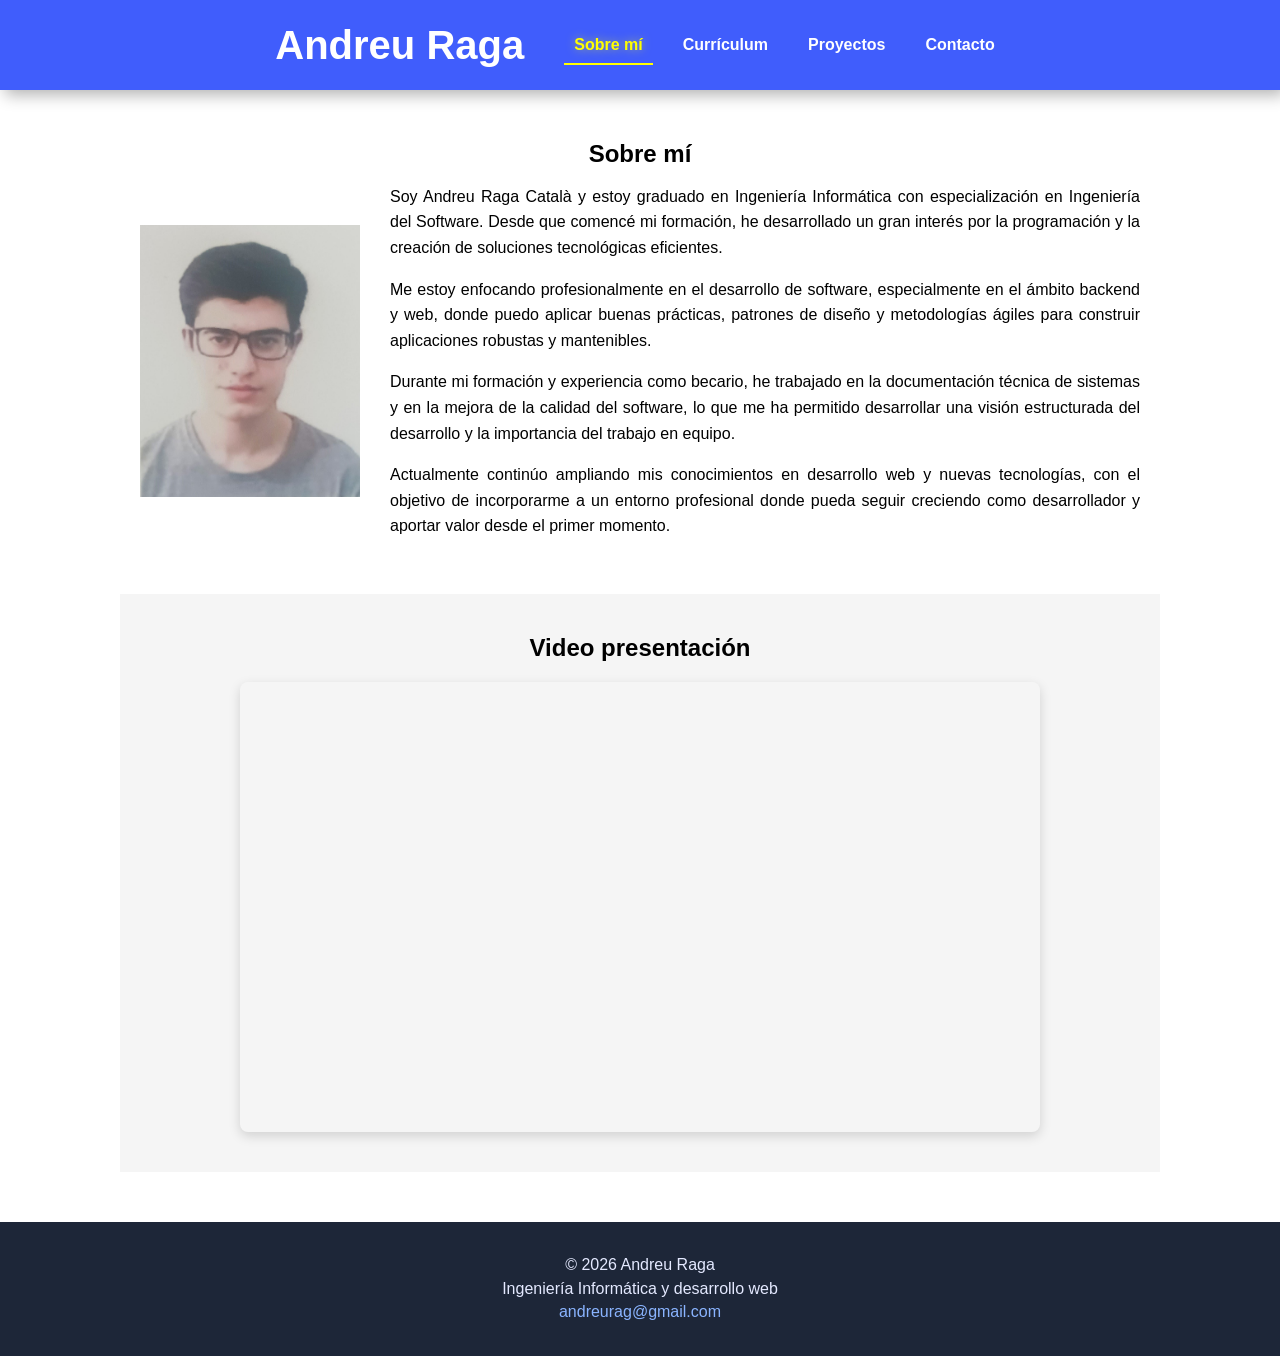
==== index.html @ 4925f13d "Estilo de la foto ajustado Co-authored-by: Copilot <copilot@github.com>" ====
<!DOCTYPE html>
<html lang="en">
<head>
    <meta charset="UTF-8">
    <meta name="viewport" content="width=device-width, initial-scale=1.0">
    <title>AEV3 - Creación de un Website personal / profesional </title>
    <link rel="stylesheet" type="text/css" href="normalize.css">
    <script src="modernizr-custom.js"></script>
    <link rel="stylesheet" href="estilos.css">
</head>
<body>
    <header>
        <h1><a href="index.html">Andreu Raga</a></h1>
        <nav>
            <ul>
                <li><a href="index.html" class="pagActual">Sobre mí</a></li>
                <li><a href="curriculum.html">Currículum</a></li>
                <li><a href="proyectos.html">Proyectos</a></li>
                <li><a href="contacto.html">Contacto</a></li>
            </ul>
        </nav>
    </header>

    <main>
        <section class="about-section">
            <h2>Sobre mí</h2>
            <article>
                <figure>
                    <img src="Foto tamaño carnet.jpg" alt="Foto de Andreu Raga Català">
                </figure>
                <div>
                    <p>
                        Soy Andreu Raga Català y estoy graduado en Ingeniería Informática con especialización en Ingeniería del Software.
                        Desde que comencé mi formación, he desarrollado un gran interés por la programación y la creación de soluciones tecnológicas eficientes.
                    </p>

                    <p>
                        Me estoy enfocando profesionalmente en el desarrollo de software, especialmente en el ámbito backend y web,
                        donde puedo aplicar buenas prácticas, patrones de diseño y metodologías ágiles para construir aplicaciones robustas y mantenibles.
                    </p>

                    <p>
                        Durante mi formación y experiencia como becario, he trabajado en la documentación técnica de sistemas y en la mejora de la calidad del software,
                        lo que me ha permitido desarrollar una visión estructurada del desarrollo y la importancia del trabajo en equipo.
                    </p>

                    <p>
                        Actualmente continúo ampliando mis conocimientos en desarrollo web y nuevas tecnologías, con el objetivo de incorporarme a un entorno profesional
                        donde pueda seguir creciendo como desarrollador y aportar valor desde el primer momento.
                    </p>
                </div>
            </article>
        </section>

        <section class="video-section">
            <h2>Video presentación</h2>
            <figure class="video-figure">
                <iframe src="https://drive.google.com/file/d/10K7QGDXDruh4rBhte_YwQ1sAbX9nqLyb/preview" title="Mi video de presentación" frameborder="0" allowfullscreen></iframe>
            </figure>
        </section>
    </main>

    <footer>
        <div>
            <p>© 2026 Andreu Raga</p>
            <p>Ingeniería Informática y desarrollo web</p>
            <p><a href="mailto:andreurag@gmail.com">andreurag@gmail.com</a></p>
        </div>
    </footer>
</body>
</html>
---- estilos.css ----
/* General*/
body {
    font-family: 'Arial', sans-serif;
    display: flex;
    flex-direction: column;
    min-height: 100vh;
    margin: 0;
    background-color: white;
}

header {
    display: flex;
    align-items: center;
    justify-content: center;
    gap: 40px;
    padding: 20px;
    box-shadow: 5px 5px 15px rgba(0, 0, 0, 0.3);
    position: sticky;
    top: 0;
    background-color: rgb(64, 93, 252);
    z-index: 100;
}

h1 {
    margin: 0;
    font-size: 2.5em;
    color: #333;
}

header a {
    text-decoration: none;
    color: white;
    font-weight: bold;
}

header a:hover {
    color: yellow;
    text-shadow: 0 0 10px rgba(255, 255, 0, 0.5);
}

nav ul {
    display: flex;
    list-style: none;
    justify-content: center;
    padding: 0;
    gap: 20px;
}

nav a {
    padding: 10px;
}

nav a:hover {
    border-bottom: 2px solid yellow;
}

.pagActual {
    color: yellow;
    text-shadow: 0 0 10px rgba(255, 255, 0, 0.5);
    border-bottom: 2px solid yellow;
}

main {
    max-width: 1000px;
    margin: 30px auto;
    padding: 0 20px;
    flex: 1;
}

footer {
    background-color: #1d2638;
    color: #e4e9ff;
    padding: 30px 20px;
    margin-top: 20px;
    display: flex;
    justify-content: center;
    align-items: center;
}

footer div {
    text-align: center;
}

footer div p {
    margin: 0.3em 0;
}

footer a {
    color: #8ab4ff;
    text-decoration: none;
}

footer a:hover {
    color: #ffffff;
    text-decoration: underline;
}
/*Fin General*/

h2 {
    text-align: center;
}

/* Sobre mí */
.about-section h2 {
    margin-bottom: 0;
}

article {
    display: flex;
    gap: 30px;
    align-items: center;
}

article div p {
    text-align: justify;
    line-height: 1.6;
    margin-bottom: 15px;
}

article img {
    width: 220px;
    height: auto;
}

figure {
    display: flex;
    flex-direction: column;
    align-items: center;
    margin: 0;
}

.video-section {
    background-color: #f5f5f5;
    padding: 40px 20px;
    margin: 40px -20px 0 -20px;
}

.video-section h2 {
    margin-top: 0;
}

.video-figure {
    display: flex;
    justify-content: center;
    align-items: center;
    max-width: 800px;
    margin: 0 auto;
    aspect-ratio: 16 / 9;
    overflow: hidden;
    border-radius: 8px;
    box-shadow: 0 4px 12px rgba(0, 0, 0, 0.15);
}

.video-figure iframe {
    width: 100%;
    height: 100%;
    border: none;
}

/* Formulario de Contacto */
.contacto-section {
    padding: 30px;
    border-radius: 8px;
    box-shadow: 0 2px 8px rgba(0, 0, 0, 0.1);
}

.intro-text {
    text-align: center;
    color: #555;
    margin-bottom: 30px;
    font-size: 1.1rem;
}

form {
    max-width: 600px;
    margin: 0 auto;
}

.form-group {
    margin-bottom: 20px;
    display: flex;
    flex-direction: column;
}

form label {
    font-weight: bold;
    margin-bottom: 8px;
    color: #333;
    font-size: 0.95rem;
}

form input,
form textarea {
    padding: 12px;
    border: 2px solid #ddd;
    border-radius: 5px;
    font-size: 1rem;
}

form input:focus,
form textarea:focus {
    outline: none;
    border-color: rgb(64, 93, 252);
    box-shadow: 0 0 8px rgba(64, 93, 252, 0.3);
}

form textarea {
    resize: vertical;
}

button {
    background-color: rgb(64, 93, 252);
    color: white;
    padding: 12px 30px;
    border: none;
    border-radius: 5px;
    font-size: 1rem;
    font-weight: bold;
    cursor: pointer;
    width: 100%;
}

button:hover {
    background-color: rgb(50, 70, 200);
    box-shadow: 0 4px 12px rgba(64, 93, 252, 0.4);
}

.requerido {
    color: red;
}
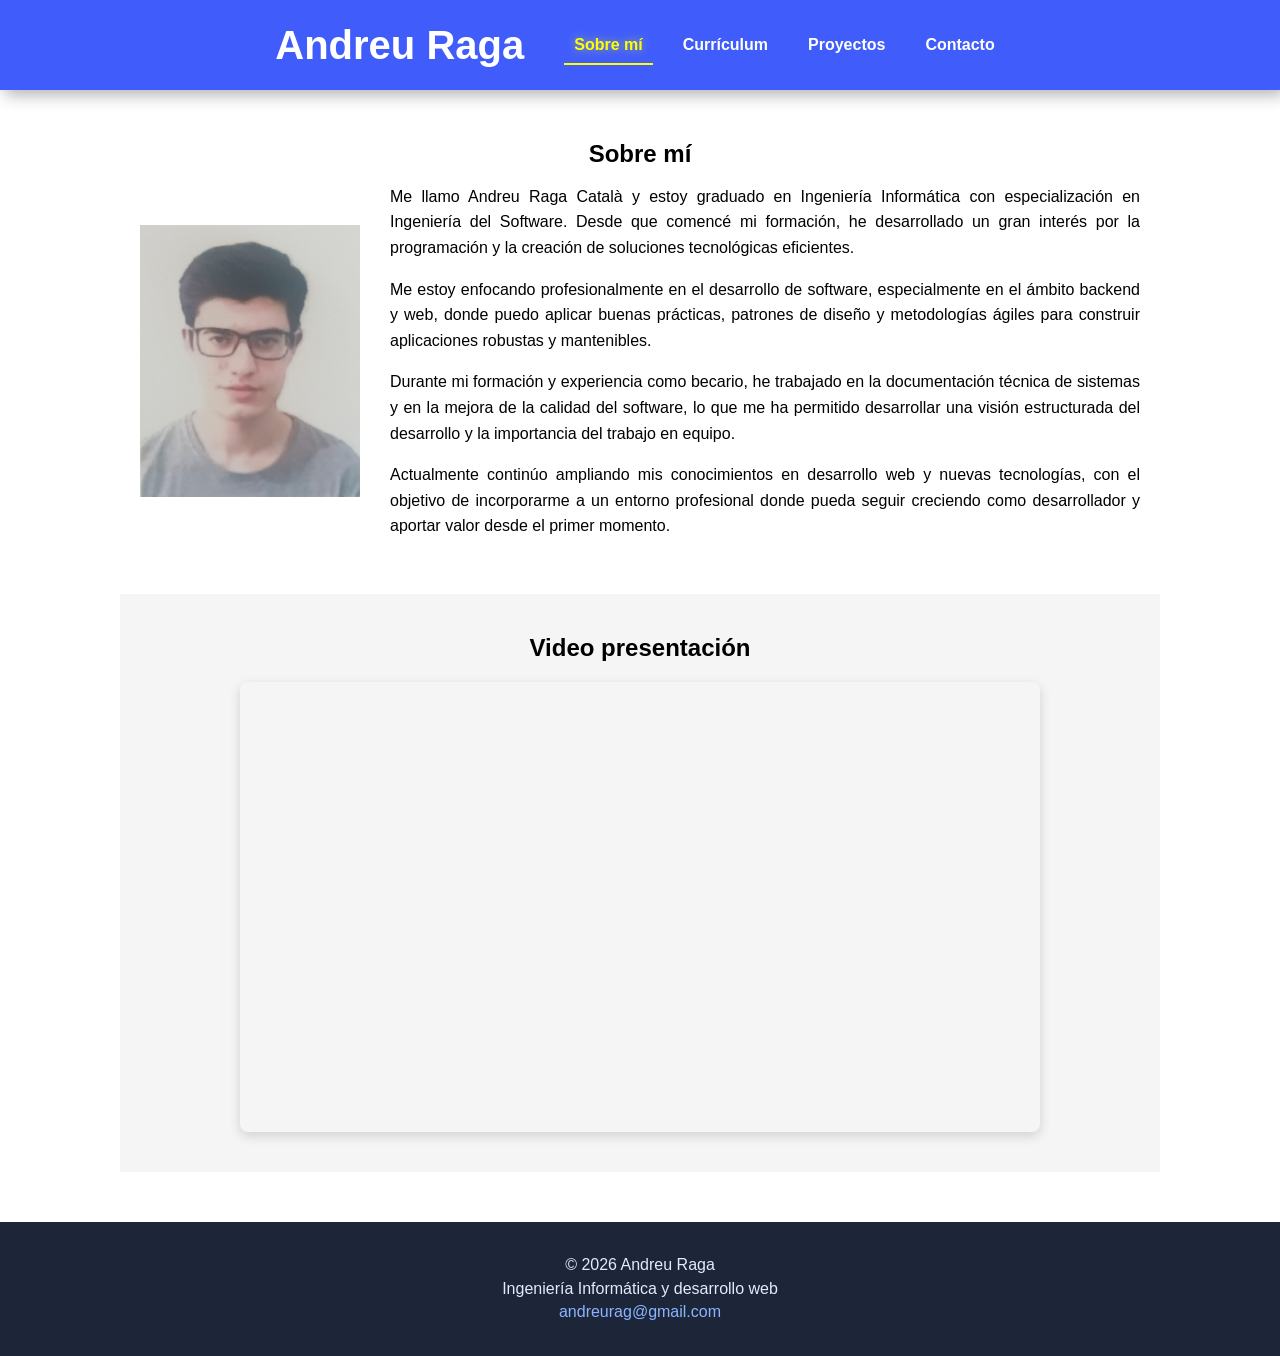
==== commit cbfcf247: "Actualizar la introducción personal en la sección "Sobre mí"" ====
--- a/index.html
+++ b/index.html
@@ -1,5 +1,5 @@
 <!DOCTYPE html>
-<html lang="en">
+<html lang="es">
 <head>
     <meta charset="UTF-8">
     <meta name="viewport" content="width=device-width, initial-scale=1.0">
@@ -13,7 +13,7 @@
         <h1><a href="index.html">Andreu Raga</a></h1>
         <nav>
             <ul>
-                <li><a href="index.html" class="pagActual">Sobre mí</a></li>
+                <li><a href="index.html" class="pag-actual">Sobre mí</a></li>
                 <li><a href="curriculum.html">Currículum</a></li>
                 <li><a href="proyectos.html">Proyectos</a></li>
                 <li><a href="contacto.html">Contacto</a></li>
@@ -30,7 +30,7 @@
                 </figure>
                 <div>
                     <p>
-                        Soy Andreu Raga Català y estoy graduado en Ingeniería Informática con especialización en Ingeniería del Software.
+                        Me llamo Andreu Raga Català y estoy graduado en Ingeniería Informática con especialización en Ingeniería del Software.
                         Desde que comencé mi formación, he desarrollado un gran interés por la programación y la creación de soluciones tecnológicas eficientes.
                     </p>
 
--- a/estilos.css
+++ b/estilos.css
@@ -1,4 +1,4 @@
-/* General*/
+/* General */
 body {
     font-family: 'Arial', sans-serif;
     display: flex;
@@ -54,7 +54,7 @@
     border-bottom: 2px solid yellow;
 }
 
-.pagActual {
+.pag-actual {
     color: yellow;
     text-shadow: 0 0 10px rgba(255, 255, 0, 0.5);
     border-bottom: 2px solid yellow;
@@ -94,11 +94,71 @@
     color: #ffffff;
     text-decoration: underline;
 }
-/*Fin General*/
+/* Fin General */
 
 h2 {
     text-align: center;
 }
+
+/* Proyectos */
+.proyecto {
+    display: flex;
+    flex-direction: column;
+    gap: 20px;
+    padding: 20px;
+    border: 1px solid #ddd;
+    border-radius: 8px;
+    background-color: #f9f9f9;
+    margin-bottom: 20px;
+}
+
+.proyecto h3 {
+    text-align: center;
+}
+
+.proyecto h3 a,
+.proyecto h3 a:visited {
+    color: rgb(64, 93, 252);
+    text-decoration: none;
+}
+
+.proyecto figure {
+    text-align: center;
+}
+
+.descripcion {
+    background-color: #e8f4fd;
+    padding: 15px;
+    border-radius: 5px;
+}
+
+.descripcion p {
+    margin: 10px 0;
+    line-height: 1.5;
+}
+
+.tecnologias, .caracteristicas, .arquitectura, .logros {
+    background-color: #fff;
+    padding: 15px;
+    border-radius: 5px;
+    border-left: 5px solid rgb(64, 93, 252);
+}
+
+.tecnologias h4, .caracteristicas h4, .arquitectura h4, .logros h4 {
+    margin-top: 0;
+    color: rgb(64, 93, 252);
+    font-size: 1.2em;
+}
+
+.tecnologias ul, .caracteristicas ul, .arquitectura ul, .logros ul {
+    list-style-type: disc;
+    padding-left: 20px;
+}
+
+.tecnologias li, .caracteristicas li, .arquitectura li, .logros li {
+    margin: 5px 0;
+}
+/* Fin Proyectos */
 
 /* Sobre mí */
 .about-section h2 {
@@ -156,8 +216,10 @@
     height: 100%;
     border: none;
 }
-
-/* Formulario de Contacto */
+/* Fin Sobre mí */
+
+
+/* Contacto */
 .contacto-section {
     padding: 30px;
     border-radius: 8px;
@@ -228,4 +290,4 @@
 .requerido {
     color: red;
 }
-
+/* Fin Contacto */
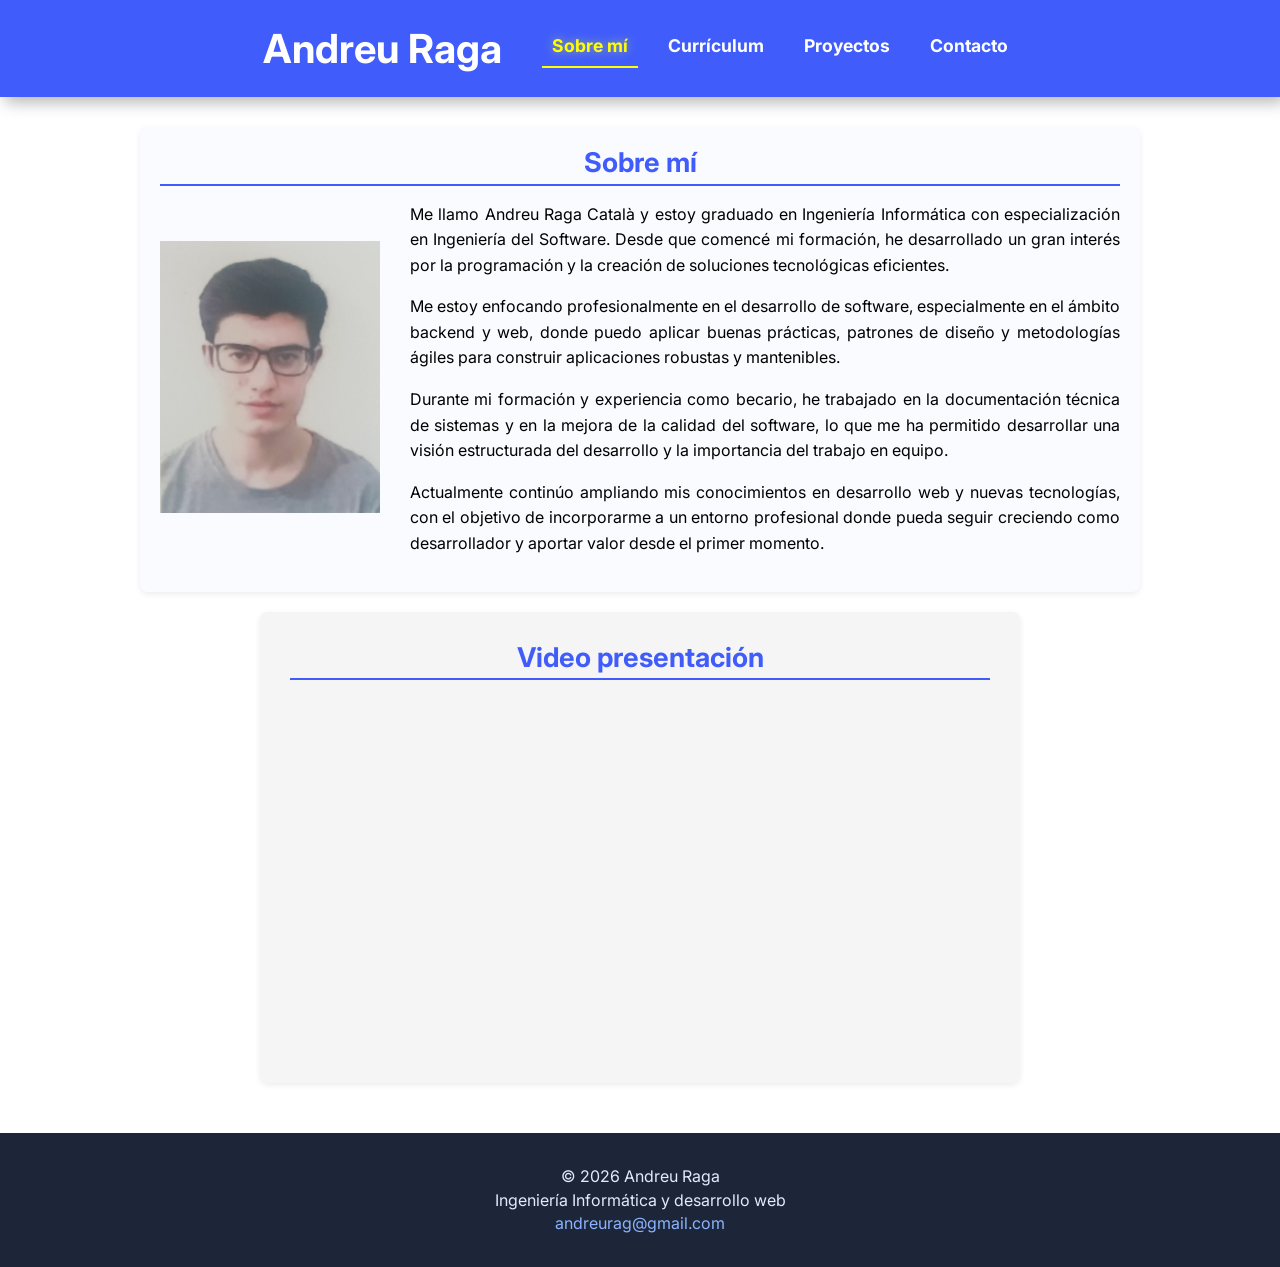
==== commit a3df68d5: "Actualizado link de videopresentación" ====
--- a/index.html
+++ b/index.html
@@ -55,7 +55,7 @@
         <section class="video-section">
             <h2>Video presentación</h2>
             <figure class="video-figure">
-                <iframe src="https://drive.google.com/file/d/10K7QGDXDruh4rBhte_YwQ1sAbX9nqLyb/preview" title="Mi video de presentación" frameborder="0" allowfullscreen></iframe>
+                <iframe src="https://drive.google.com/file/d/1NBGJgBE77MqYnMF_caskudp2brFLj--f/preview?usp=drive_link" title="Mi video de presentación" frameborder="0" allowfullscreen></iframe>
             </figure>
         </section>
     </main>
--- a/estilos.css
+++ b/estilos.css
@@ -1,6 +1,11 @@
 /* General */
+@font-face {
+    font-family: "Inter";
+    src: url("fonts/Inter-VariableFont_opsz,wght.ttf");
+}
+
 body {
-    font-family: 'Arial', sans-serif;
+    font-family: "Inter", 'Arial', sans-serif;
     display: flex;
     flex-direction: column;
     min-height: 100vh;
@@ -8,6 +13,7 @@
     background-color: white;
 }
 
+/* Encabezado */
 header {
     display: flex;
     align-items: center;
@@ -47,6 +53,7 @@
 }
 
 nav a {
+    font-size: 1.1em;
     padding: 10px;
 }
 
@@ -59,6 +66,8 @@
     text-shadow: 0 0 10px rgba(255, 255, 0, 0.5);
     border-bottom: 2px solid yellow;
 }
+/* Fin Encabezado */
+
 
 main {
     max-width: 1000px;
@@ -66,7 +75,7 @@
     padding: 0 20px;
     flex: 1;
 }
-
+/* Pie de página */
 footer {
     background-color: #1d2638;
     color: #e4e9ff;
@@ -94,26 +103,254 @@
     color: #ffffff;
     text-decoration: underline;
 }
+/* Fin Pie de página */
 /* Fin General */
 
 h2 {
-    text-align: center;
-}
+    font-size: 1.7rem;
+    text-align: center;
+}
+
+.subtitulo-seccion {
+    text-align: center;
+    color: #555;
+    margin: 10px auto 25px;
+    font-size: 1.1rem;
+    max-width: 700px;
+}
+
+/* Sobre mí */
+.about-section h2 {
+    margin-bottom: 0;
+}
+
+article {
+    display: flex;
+    gap: 30px;
+    align-items: center;
+}
+
+article div p {
+    text-align: justify;
+    line-height: 1.6;
+    margin-bottom: 15px;
+}
+
+article img {
+    width: 220px;
+}
+
+figure {
+    margin: 0;
+}
+
+.video-section {
+    background-color: #f5f5f5;
+    padding: 30px;
+    width: 70%;
+    margin: 0 auto;
+}
+
+.video-section h2 {
+    margin-top: 0;
+}
+
+.video-figure {
+    width: 90%;
+    aspect-ratio: 16 / 9;
+    margin: 0 auto;
+}
+
+.video-figure iframe {
+    width: 100%;
+    height: 100%;
+}
+/* Fin Sobre mí */
+
+/* Currículum */
+main section {
+    margin-bottom: 20px;
+    padding: 20px;
+    background-color: #f9fbff;
+    border-radius: 8px;
+    box-shadow: 0 2px 6px rgba(0,0,0,0.08);
+}
+
+main section h2 {
+    border-bottom: 2px solid rgb(64, 93, 252);
+    padding-bottom: 5px;
+    margin-bottom: 15px;
+    margin-top: 0;
+    color: rgb(64, 93, 252);
+}
+
+/* Contacto y perfil */
+#contacto-perfil {
+    display: inline-flex;
+    gap: 15px;
+    justify-content: center;
+}
+
+/* Foto */
+#foto img {
+    width: 140px;
+    display: block;
+    margin: 0 auto;
+}
+
+#foto-contacto {
+    width: 450px;
+}
+
+/* Contacto */
+#contacto ul {
+    padding-left: 0;
+    margin-bottom: 0;
+}
+
+#contacto li {
+    list-style: none;
+}
+
+#contacto a {
+    color: rgb(64, 93, 252);
+    text-decoration: none;
+}
+
+#contacto a:hover {
+    text-decoration: underline;
+}
+
+/* Nombre y perfil */
+#nombre-perfil {
+    display: flex;
+  flex-direction: column;
+  justify-content: space-between;
+}
+
+/*Nombre*/
+#nombre {
+    text-align: center;
+    background-color: white;
+    box-shadow: none;
+    font-size: 1.5rem;
+    margin:auto 0;
+}
+
+/* Perfil */
+#perfil p {
+    text-align: justify;
+    font-size: 1.1rem;
+    max-width: 700px;
+    margin: 0 auto;
+}
+
+/* Formación y experiencia */
+#formacion article,
+#experiencia article {
+    margin-bottom: 15px;
+    padding-left: 10px;
+    border-left: 3px solid rgb(64, 93, 252);
+    width: 100%;
+}
+
+#formacion h3 {
+    width: 50%;
+}
+
+#experiencia h3, #experiencia div {
+    width: 32%;
+}
+
+#formacion p,
+#experiencia p {
+    margin: 0;
+    color: #555;
+}
+
+#formacion p:first-child,
+#experiencia p:first-child {
+    font-weight: bold;
+}
+
+/* Listas */
+ul {
+    padding-left: 20px;
+}
+
+li {
+    margin-bottom: 5px;
+}
+
+/* Habilidades en columnas */
+#habilidades {
+    display: flex;
+    gap: 20px;
+    flex-wrap: wrap;
+}
+
+#habilidades h2 {
+    width: 100%;
+}
+
+#habilidades > div {
+    flex: 1;
+    min-width: 250px;
+    background-color: #ffffff;
+    padding: 15px;
+    border-radius: 6px;
+    border: 1px solid #ddd;
+}
+
+/* Idiomas e intereses */
+#idiomas-intereses {
+    display: inline-flex;
+    gap: 15px;
+    justify-content: center;
+    width: 100%;
+}
+
+#idiomas-intereses section {
+    width: 50%;
+}
+
+/* Botón descarga */
+#descarga-cv {
+    text-align: center;
+}
+
+#descarga-cv a {
+    display: inline-block;
+    background-color: rgb(64, 93, 252);
+    color: white;
+    padding: 10px 20px;
+    border-radius: 5px;
+    text-decoration: none;
+    font-weight: bold;
+}
+
+#descarga-cv a:hover {
+    background-color: rgb(50, 70, 200);
+    box-shadow: 0 4px 12px rgba(64, 93, 252, 0.4);
+}
+/* Fin Currículum */
 
 /* Proyectos */
 .proyecto {
-    display: flex;
-    flex-direction: column;
+    display: block;
     gap: 20px;
     padding: 20px;
     border: 1px solid #ddd;
     border-radius: 8px;
     background-color: #f9f9f9;
     margin-bottom: 20px;
+    text-align: center;
 }
 
 .proyecto h3 {
     text-align: center;
+    margin: 0;
+    font-size: 1.4rem;
 }
 
 .proyecto h3 a,
@@ -122,14 +359,30 @@
     text-decoration: none;
 }
 
+.proyecto h3 a:hover {
+    color: rgb(50, 70, 200);
+    text-decoration: underline;
+}
+
+.proyecto-resumen {
+    display: flex;
+    align-items: center;
+    justify-content: center;
+    gap: 20px;
+    flex-wrap: wrap;
+}
+
 .proyecto figure {
     text-align: center;
+    flex: 0 0 auto;
 }
 
 .descripcion {
     background-color: #e8f4fd;
     padding: 15px;
     border-radius: 5px;
+    flex: 1;
+    min-width: 260px;
 }
 
 .descripcion p {
@@ -137,87 +390,36 @@
     line-height: 1.5;
 }
 
-.tecnologias, .caracteristicas, .arquitectura, .logros {
+.proyecto-info {
+    display: inline-block;
+    vertical-align: top;
+    width: 48%;
+    min-width: 260px;
+    height: 190px;
     background-color: #fff;
     padding: 15px;
     border-radius: 5px;
     border-left: 5px solid rgb(64, 93, 252);
-}
-
-.tecnologias h4, .caracteristicas h4, .arquitectura h4, .logros h4 {
+    box-sizing: border-box;
+    margin: 7px;
+    text-align: left;
+}
+
+.proyecto-info h4 {
     margin-top: 0;
     color: rgb(64, 93, 252);
     font-size: 1.2em;
 }
 
-.tecnologias ul, .caracteristicas ul, .arquitectura ul, .logros ul {
+.proyecto-info ul {
     list-style-type: disc;
     padding-left: 20px;
 }
 
-.tecnologias li, .caracteristicas li, .arquitectura li, .logros li {
+.proyecto-info li {
     margin: 5px 0;
 }
 /* Fin Proyectos */
-
-/* Sobre mí */
-.about-section h2 {
-    margin-bottom: 0;
-}
-
-article {
-    display: flex;
-    gap: 30px;
-    align-items: center;
-}
-
-article div p {
-    text-align: justify;
-    line-height: 1.6;
-    margin-bottom: 15px;
-}
-
-article img {
-    width: 220px;
-    height: auto;
-}
-
-figure {
-    display: flex;
-    flex-direction: column;
-    align-items: center;
-    margin: 0;
-}
-
-.video-section {
-    background-color: #f5f5f5;
-    padding: 40px 20px;
-    margin: 40px -20px 0 -20px;
-}
-
-.video-section h2 {
-    margin-top: 0;
-}
-
-.video-figure {
-    display: flex;
-    justify-content: center;
-    align-items: center;
-    max-width: 800px;
-    margin: 0 auto;
-    aspect-ratio: 16 / 9;
-    overflow: hidden;
-    border-radius: 8px;
-    box-shadow: 0 4px 12px rgba(0, 0, 0, 0.15);
-}
-
-.video-figure iframe {
-    width: 100%;
-    height: 100%;
-    border: none;
-}
-/* Fin Sobre mí */
-
 
 /* Contacto */
 .contacto-section {
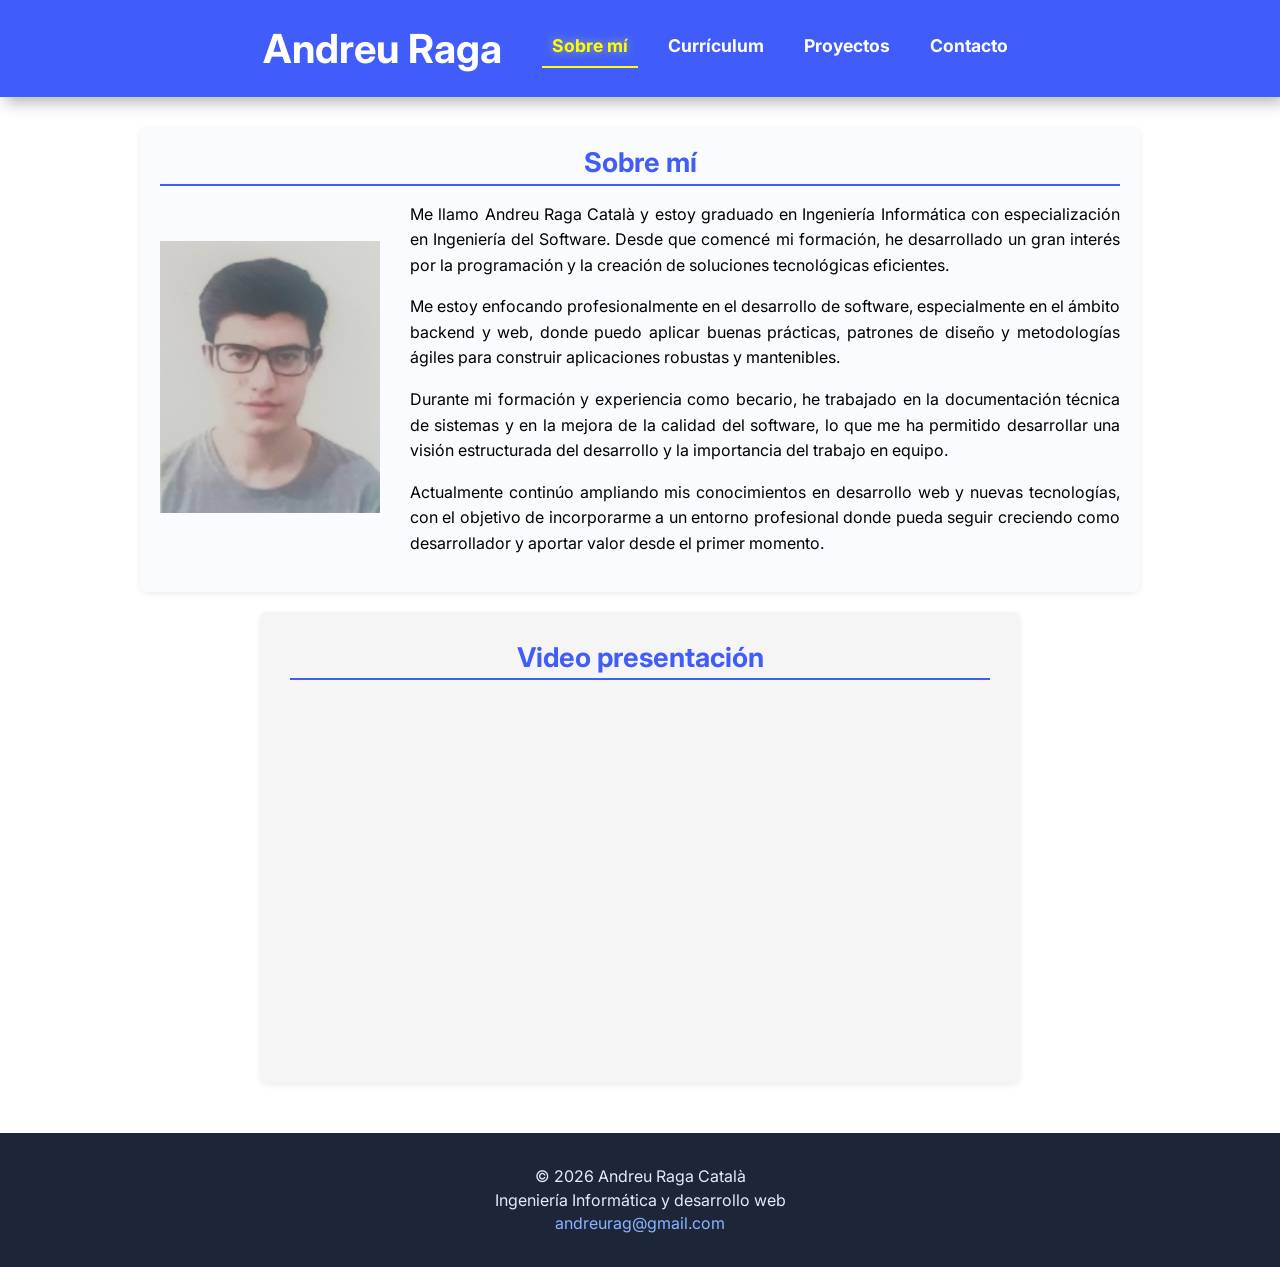
==== commit 7c227f00: "Nombre completo en el footer" ====
--- a/index.html
+++ b/index.html
@@ -62,7 +62,7 @@
 
     <footer>
         <div>
-            <p>© 2026 Andreu Raga</p>
+            <p>© 2026 Andreu Raga Català</p>
             <p>Ingeniería Informática y desarrollo web</p>
             <p><a href="mailto:andreurag@gmail.com">andreurag@gmail.com</a></p>
         </div>
